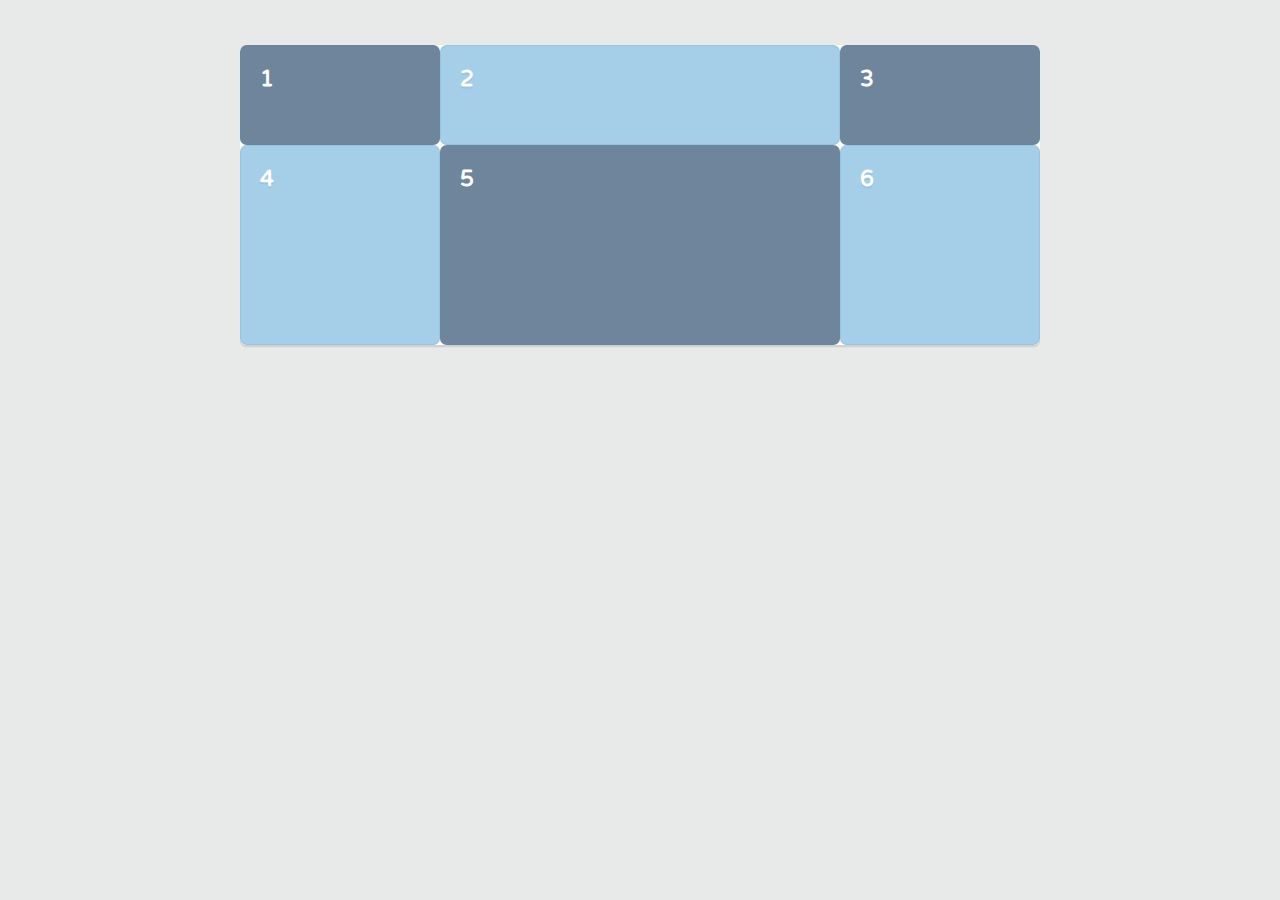
==== index.html @ c3c1f6fc "Exploring css grid Treehouse course" ====
<!DOCTYPE html>
<html lang="en">
  <head>
    <meta charset="UTF-8" />
    <meta name="viewport" content="width=device-width, initial-scale=1.0" />
    <meta http-equiv="X-UA-Compatible" content="ie=edge" />
    <title>CSS Grid Layout</title>
    <link href="https://fonts.googleapis.com/css?family=Varela+Round" rel="stylesheet" type="text/css" />
    <link rel="stylesheet" href="css/grid.css" />
    <link rel="stylesheet" href="css/page.css" />
  </head>
  <body>
    <div class="grid">
      <div class="item">1</div>
      <div class="item">2</div>
      <div class="item">3</div>
      <div class="item">4</div>
      <div class="item">5</div>
      <div class="item">6</div>
    </div>
    <!--/.grid-->
  </body>
</html>
---- css/grid.css ----
/* GRID LAYOUT */

.grid {
  display: grid;
  max-width: 800px;
  grid-template-columns: 200px auto 200px;
  grid-template-rows: 100px 200px;
}
---- css/page.css ----
/* ===================================== 
   Page Styles
======================================== */

* {
  box-sizing: border-box;
}
body {
  font-size: 1.4em;
  font-family: 'Varela Round', sans-serif;
  font-weight: bold;
  color: #6e859c;
  padding: 0;
  margin: 0;
  background: #e8e9e9;
}
.grid {
  background: #fff;
  border-radius: 0.285em;
  box-shadow: 0 0.1em 0 0 rgba(0, 0, 0, 0.1);
  margin: 45px auto;
}
.item {
  color: #fff;
  text-shadow: 0 2px 0 rgba(110, 133, 156, 0.18);
  padding: 0.85em;
  background: #6e859c;
  border: solid 1px rgba(110, 133, 156, 0.15);
  border-radius: 0.3em;
}
.item:nth-child(even) {
  background: #a5cee9;
}
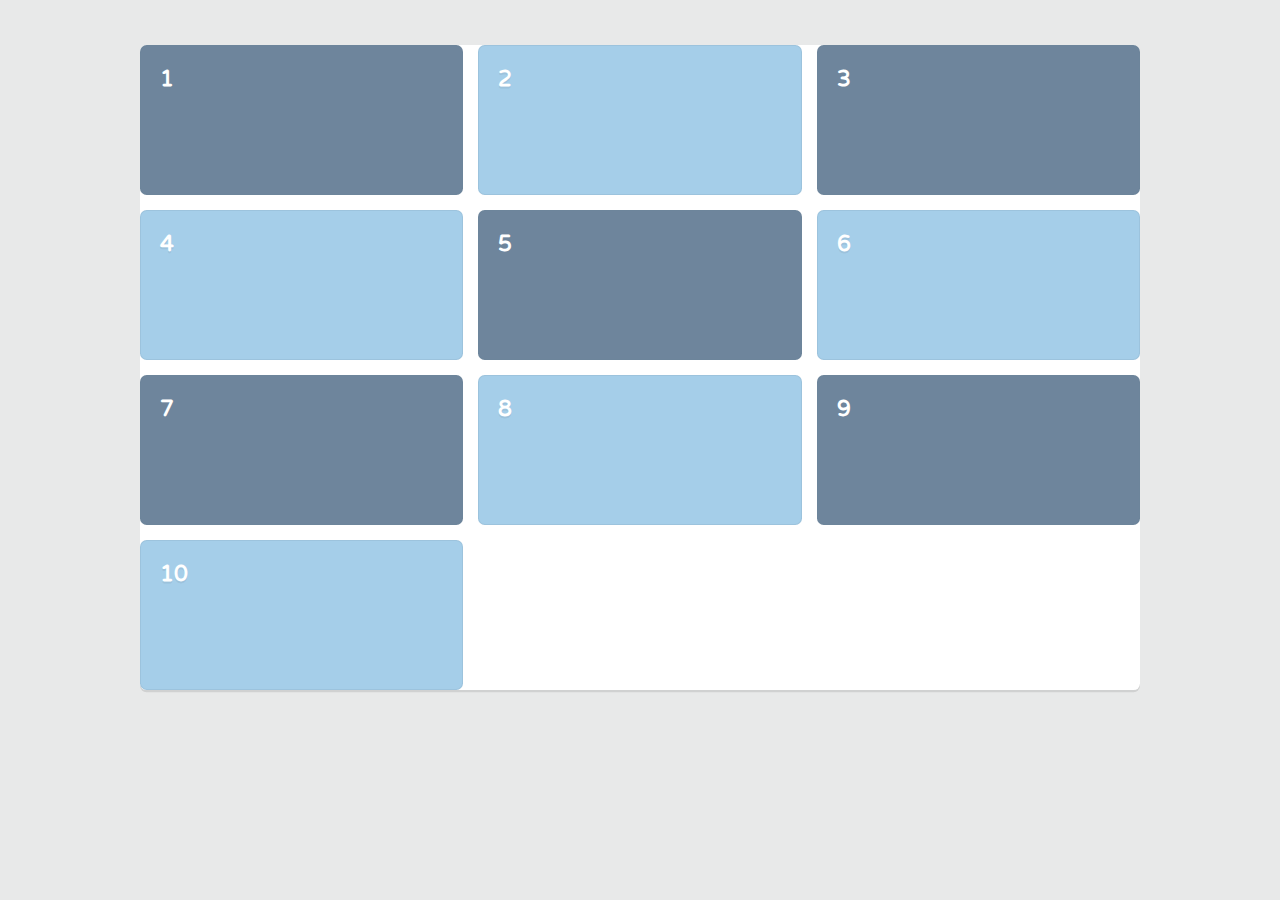
==== commit 7f7a12a0: "Grid card layout practice complete" ====
--- a/index.html
+++ b/index.html
@@ -17,6 +17,10 @@
       <div class="item">4</div>
       <div class="item">5</div>
       <div class="item">6</div>
+      <div class="item">7</div>
+      <div class="item">8</div>
+      <div class="item">9</div>
+      <div class="item">10</div>
     </div>
     <!--/.grid-->
   </body>
--- a/css/grid.css
+++ b/css/grid.css
@@ -2,7 +2,9 @@
 
 .grid {
   display: grid;
-  max-width: 800px;
-  grid-template-columns: 200px auto 200px;
-  grid-template-rows: 100px 200px;
+  max-width: 1000px;
+  grid-template-columns: 1fr 1fr 1fr;
+  /* grid-template-rows: 100px 200px; */
+  grid-gap: 15px;
+  grid-auto-rows: minmax(150px, auto);
 }
